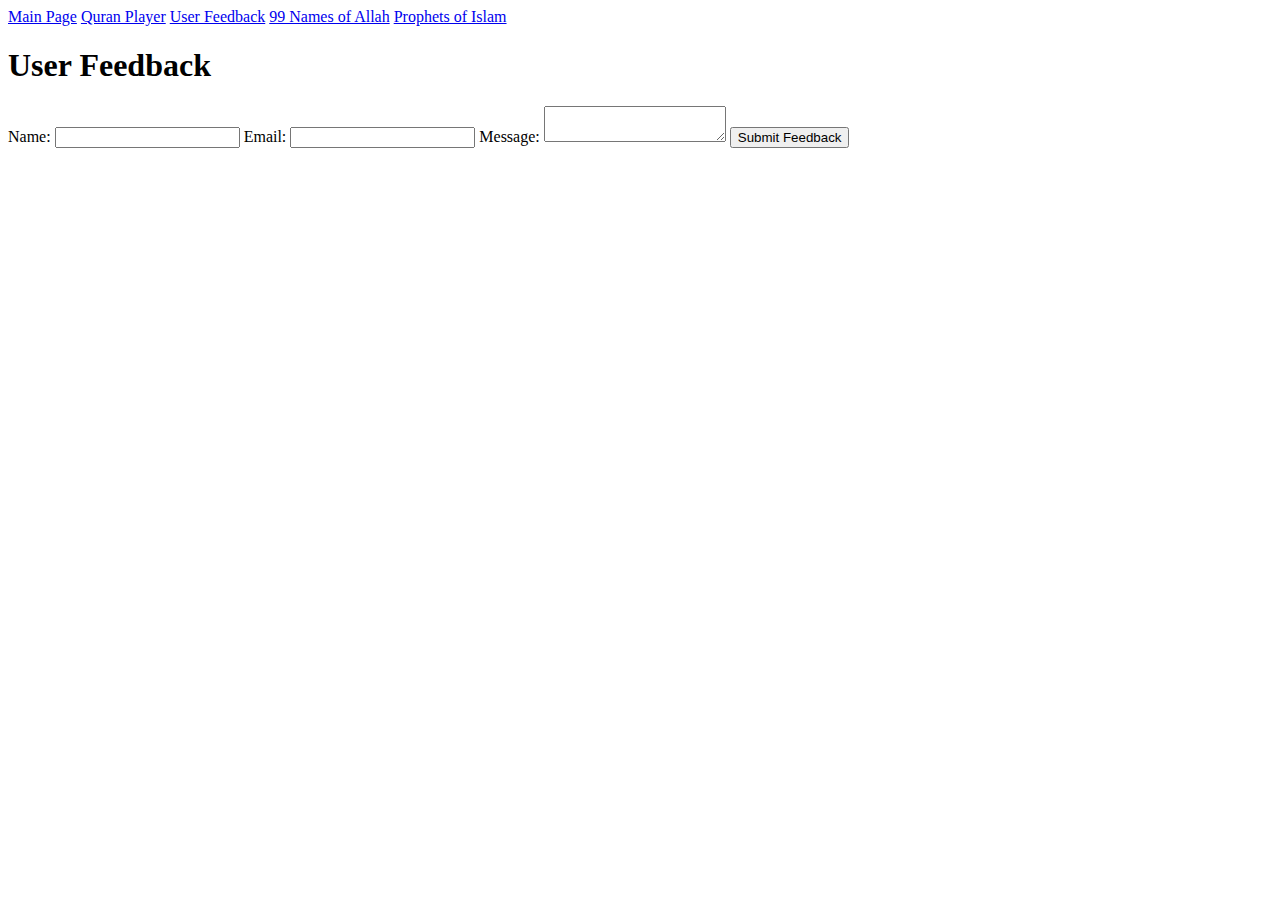
==== Feedback.html @ dd5f2f11 "initialcommit" ====
<!DOCTYPE html>
<html lang="en">
<head>
  <meta charset="UTF-8">
  <meta name="viewport" content="width=device-width, initial-scale=1.0">
  <link rel="icon" type="image/png" href="Quran.jpg">
  <title>User Feedback</title>
  <link rel="stylesheet" href="Feedback.css">
</head>
<body>
  <div class="navigation">
    <a href="https://as-salam.online">Main Page</a>
    <a href="https://as-salam.online/Quran">Quran Player</a>
    <a href="https://as-salam.online/Feedback">User Feedback</a>
    <a href="https://as-salam.online/names_of_allah">99 Names of Allah</a>
    <a href="https://as-salam.online/Prophets">Prophets of Islam</a>
    <!-- Add more tabs with their corresponding URLs -->
  </div>

  <div class="container">
   <form action="https://formsubmit.co/nooralquran991@gmail.com" method="post" enctype="multipart/form-data">
    <h1>User Feedback</h1>
    <form>
      <label for="feedback-name">Name:</label>
      <input type="text" id="feedback-name" required>
      
      <label for="feedback-email">Email:</label>
      <input type="email" id="feedback-email" required>
      
      <label for="feedback-message">Message:</label>
      <textarea id="feedback-message" required></textarea>
      
      <button type="submit">Submit Feedback</button>
    </form>
  </div>

</body>
</html>
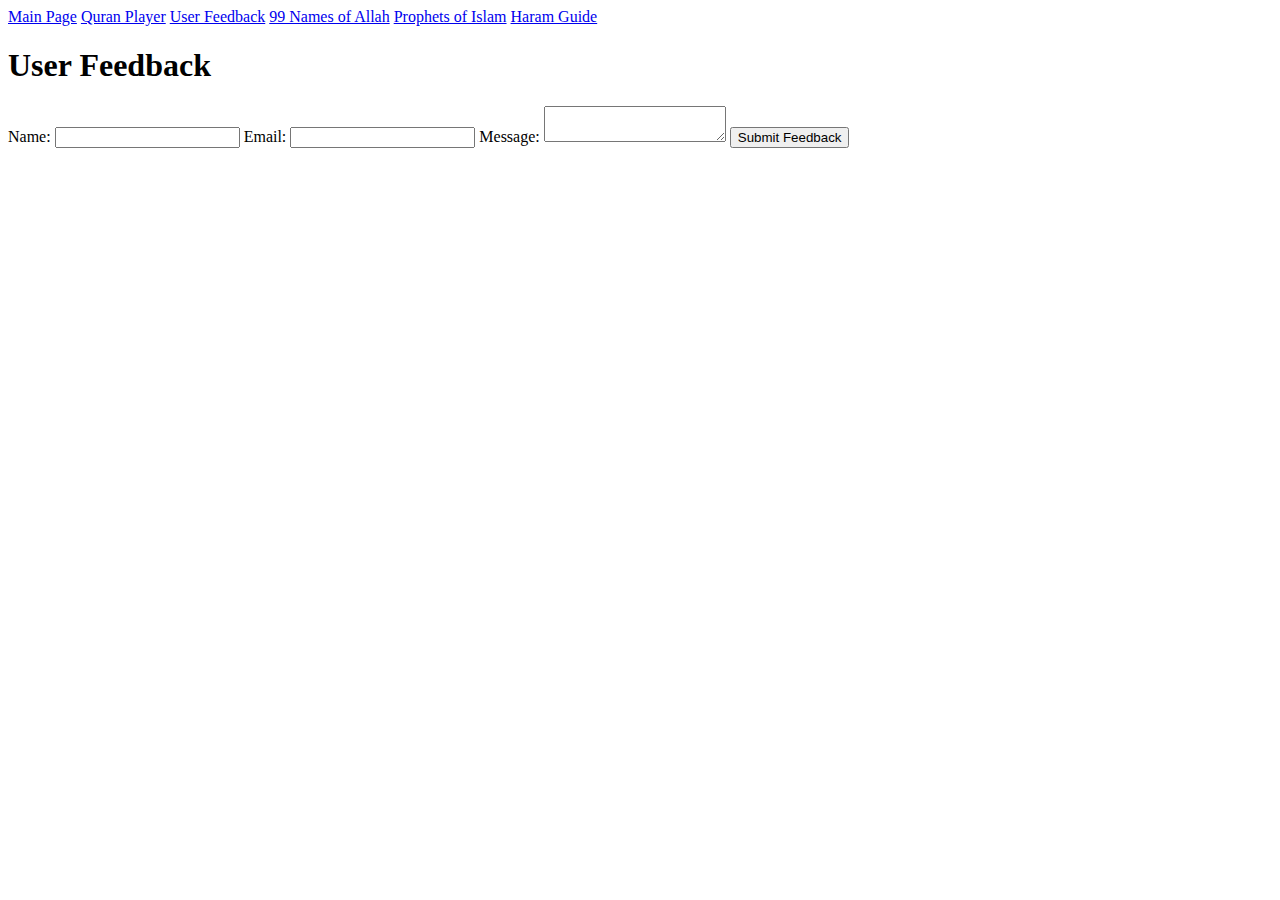
==== commit 4b4d68b0: "initialcommit" ====
--- a/Feedback.html
+++ b/Feedback.html
@@ -1,5 +1,15 @@
 <!DOCTYPE html>
 <html lang="en">
+
+    <!-- Required meta tags -->
+    <meta charset="utf-8">
+    <meta name="viewport" content="width=device-width, initial-scale=1, shrink-to-fit=no">
+    <meta property="og:url" content="https://as-salam.online/Feedback">
+    <meta property="og:title" content="As-Salam">
+    <meta property="og:image" content="https://github.com/As-Salam1.png">
+    <meta name="og:description" content="At our Feedback Page, your opinion matters. We strive to create an exceptional experience for our users, and your valuable feedback plays a crucial role in shaping our services.">
+    <meta name="theme-color" content="#4295f5">
+
 <head>
   <meta charset="UTF-8">
   <meta name="viewport" content="width=device-width, initial-scale=1.0">
@@ -9,11 +19,12 @@
 </head>
 <body>
   <div class="navigation">
-    <a href="https://as-salam.online">Main Page</a>
+<a href="https://as-salam.online">Main Page</a>
     <a href="https://as-salam.online/Quran">Quran Player</a>
     <a href="https://as-salam.online/Feedback">User Feedback</a>
     <a href="https://as-salam.online/names_of_allah">99 Names of Allah</a>
     <a href="https://as-salam.online/Prophets">Prophets of Islam</a>
+    <a href="HaramGuide.html">Haram Guide</a>
     <!-- Add more tabs with their corresponding URLs -->
   </div>
 
@@ -22,14 +33,17 @@
     <h1>User Feedback</h1>
     <form>
       <label for="feedback-name">Name:</label>
-      <input type="text" id="feedback-name" required>
+      <input type="text" name="name" required>
       
       <label for="feedback-email">Email:</label>
-      <input type="email" id="feedback-email" required>
+      <input type="email" name="email" required>
       
       <label for="feedback-message">Message:</label>
-      <textarea id="feedback-message" required></textarea>
+      <textarea id="feedback-message" name="message" required></textarea>
       
+      <input type="hidden" name="_subject" value="Someone has sent feedback">
+      <input type="hidden" name="_captcha" value="true">
+      <input type="hidden" name="_template" value="box">
       <button type="submit">Submit Feedback</button>
     </form>
   </div>
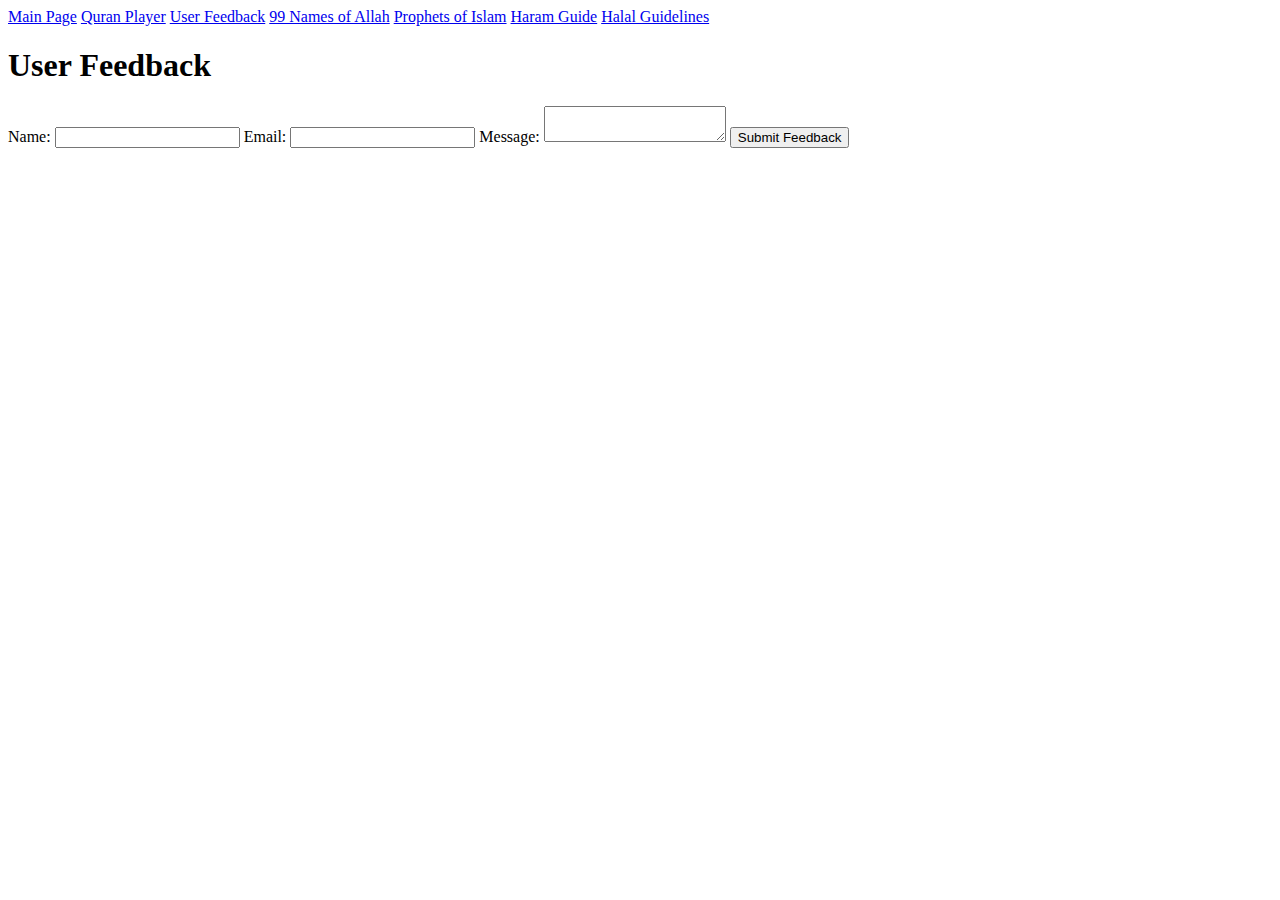
==== commit 3dcd0381: "initialcommit" ====
--- a/Feedback.html
+++ b/Feedback.html
@@ -24,7 +24,8 @@
     <a href="https://as-salam.online/Feedback">User Feedback</a>
     <a href="https://as-salam.online/names_of_allah">99 Names of Allah</a>
     <a href="https://as-salam.online/Prophets">Prophets of Islam</a>
-    <a href="HaramGuide.html">Haram Guide</a>
+    <a href="https://as-salam.online/HaramGuide">Haram Guide</a>
+    <a href="https://as-salam.online/HalalGuidelines">Halal Guidelines</a>
     <!-- Add more tabs with their corresponding URLs -->
   </div>
 
